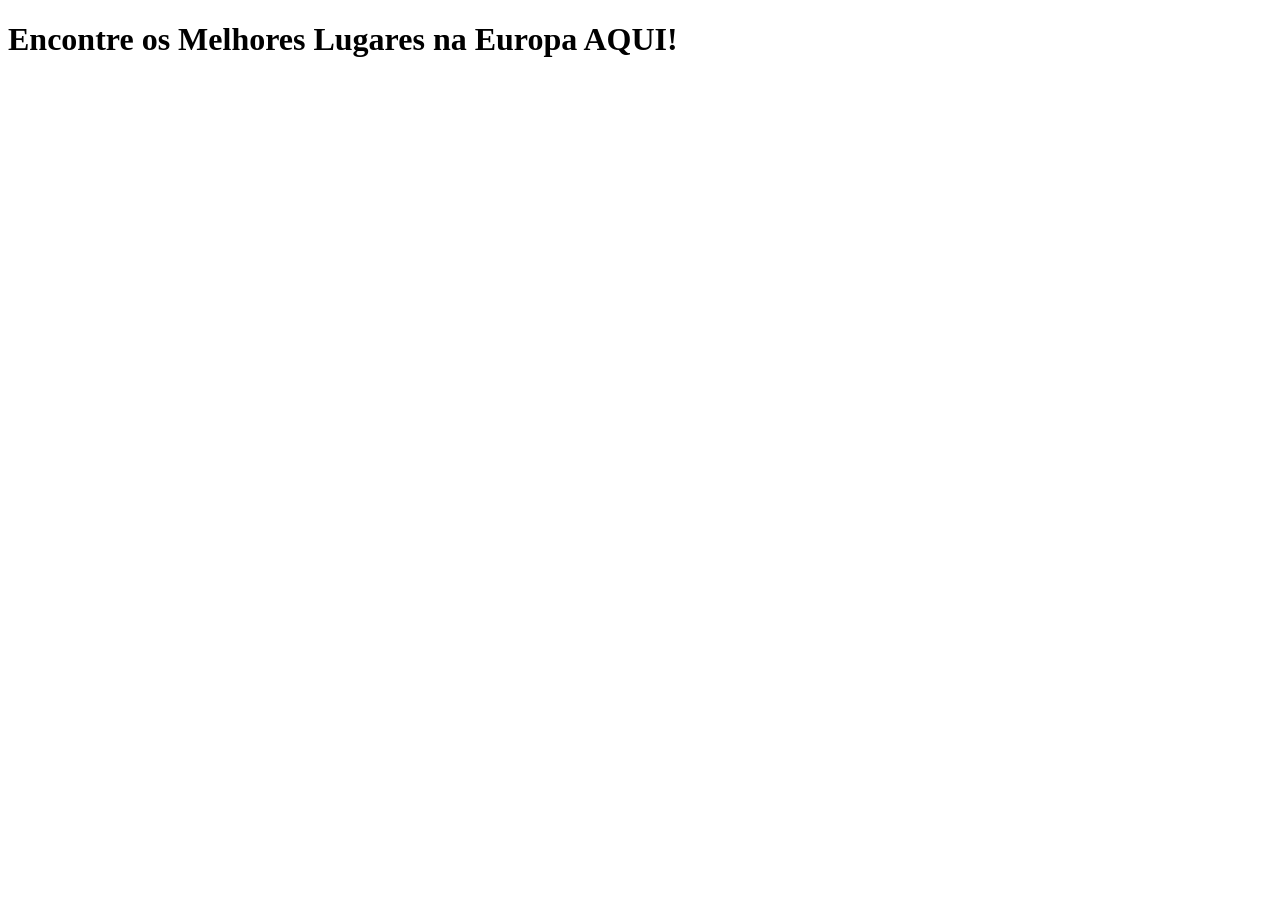
==== site-teste/index.html @ 175662ef "o começo do meu site" ====
<!DOCTYPE html>
<html lang="pt-br">
<head>
    
    <meta charset="UTF-8">
    <meta name="viewport" content="width=device-width, initial-scale=1.0">
    <title>Rumo a Europa</title>
    <link real="stylesheet" type="text" href="css/estilo.css">

</head>
<body>
    
    <h1>Encontre os Melhores Lugares na Europa AQUI!</h1>

</body>
</html>
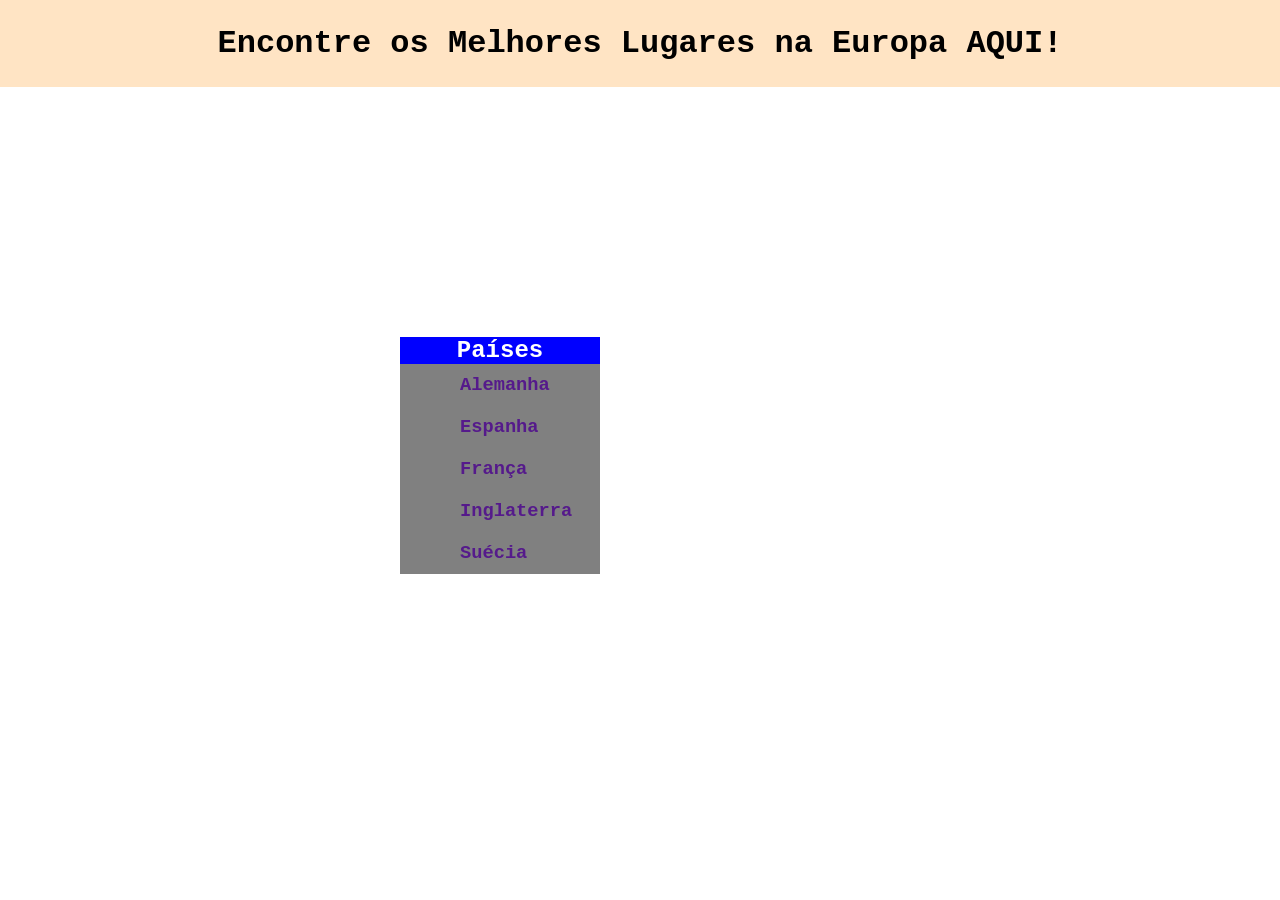
==== commit dba1daa7: "fim do dia 28/08/23 comecei a página" ====
--- a/site-teste/index.html
+++ b/site-teste/index.html
@@ -5,12 +5,46 @@
     <meta charset="UTF-8">
     <meta name="viewport" content="width=device-width, initial-scale=1.0">
     <title>Rumo a Europa</title>
-    <link real="stylesheet" type="text" href="css/estilo.css">
+    <link rel="stylesheet" type="text/css" href="./css/estilo.css">
 
 </head>
 <body>
     
-    <h1>Encontre os Melhores Lugares na Europa AQUI!</h1>
+    <div class="conteiner"><!--inicio do conteiner-->
+        <div class="cabecalho"><!--inicio do cabecalho-->
 
+            <h1>Encontre os Melhores Lugares na Europa AQUI!</h1>
+            
+        </div><!--fim do cabecalho-->
+
+        <div id="paises">
+            <div id="cabecalho-paises">
+                <h2>Países</h2>
+            </div>
+            <div id="paises-europeus">
+                <ul>
+                    <li><a href=""><h3>Alemanha</h3></a></li>
+                </ul>
+
+                <ul>
+                    <li><a href=""><h3>Espanha</h3></a></li>
+                </ul>
+
+                <ul>
+                    <li><a href=""><h3>França</h3></a></li>
+                </ul>
+
+                <ul>
+                    <li><a href=""><h3>Inglaterra</h3></a></li>
+                </ul>
+
+                <ul>
+                    <li><a href=""><h3>Suécia</h3></a></li>
+                </ul>
+            </div>
+        </div>
+
+    </div><!--fim do conteiner-->
+    
 </body>
 </html>
--- a/site-teste/css/estilo.css
+++ b/site-teste/css/estilo.css
@@ -0,0 +1,47 @@
+* {
+    margin: 0;
+}
+
+ul li {
+    list-style: none;
+    padding: 10px;
+}
+
+a:link {
+    color: white;
+}
+
+a {
+    text-decoration: none;
+}
+
+body {
+    font-family: Courier New, Helvetica, sans-serif;
+}
+
+.cabecalho {
+    background-color: bisque;
+    text-align: center;
+    padding-bottom: 25px;
+    padding-top: 25px;
+}
+
+#paises {
+    margin-top: 250px;
+    margin-left: 400px;
+    width: 200px;
+    background-color: blue;
+    color: white;
+}
+
+#cabecalho-paises {
+    text-align: center;
+}
+
+#paises-europeus {
+    width: 180px;
+    padding-left: 10px;
+    padding-right: 10px;
+    color: white;
+    background-color: gray;
+}
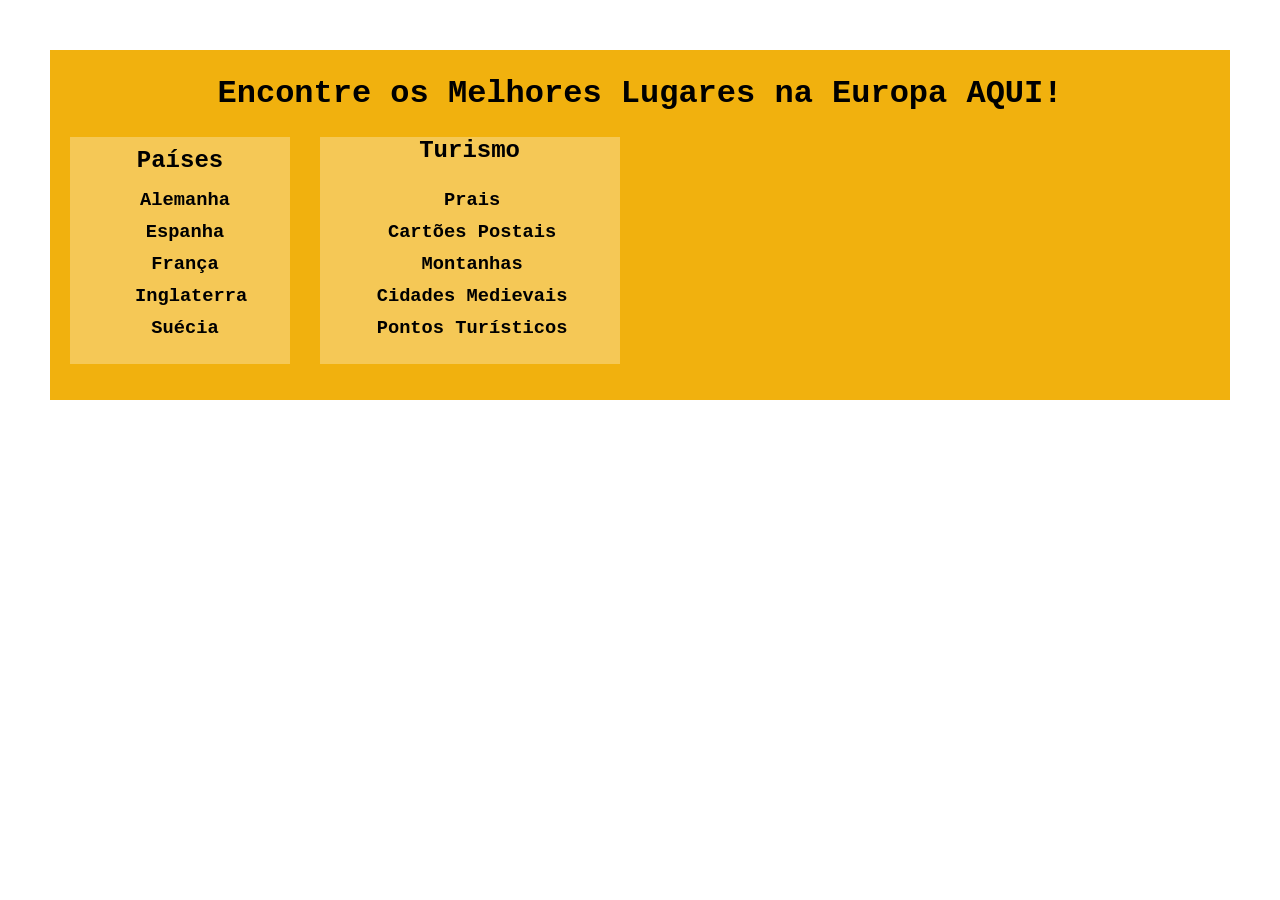
==== commit 88d5beec: "paises e turismo nao consegui deixar alinhado" ====
--- a/site-teste/index.html
+++ b/site-teste/index.html
@@ -4,45 +4,95 @@
     
     <meta charset="UTF-8">
     <meta name="viewport" content="width=device-width, initial-scale=1.0">
-    <title>Rumo a Europa</title>
+    <title>Guia da Europa</title>
     <link rel="stylesheet" type="text/css" href="./css/estilo.css">
 
 </head>
 <body>
     
     <div class="conteiner"><!--inicio do conteiner-->
+        
         <div class="cabecalho"><!--inicio do cabecalho-->
 
-            <h1>Encontre os Melhores Lugares na Europa AQUI!</h1>
+            <h1 class="conteudo-cabecalho">Encontre os Melhores Lugares na Europa AQUI!</h1>
             
+        
+            <div class="conteudo-paises"><!--inicio conteudo-paises-->
+
+                <div id="paises"><!--inicio paises-->
+                    
+                    <div id="cabecalho-paises">
+                        
+                        <h2>Países</h2>
+                    
+                    </div>
+                </div><!--fim paises-->
+                        
+                <div id="paises-europeus"><!--inicio europeus-->
+                            
+                            <ul>
+                                <li><a href=""><h3>Alemanha</h3></a></li>
+                            </ul>
+
+                            <ul>
+                                <li><a href=""><h3>Espanha</h3></a></li>
+                            </ul>
+
+                            <ul>
+                                <li><a href=""><h3>França</h3></a></li>
+                            </ul>
+
+                            <ul>
+                                <li><a href=""><h3>Inglaterra</h3></a></li>
+                            </ul>
+
+                            <ul>
+                                <li><a href=""><h3>Suécia</h3></a></li>
+                            </ul>
+                            
+                </div><!--fim europeus-->
+
+            </div><!--fim conteudo-paises-->
+
+            <div class="conteudo-turismo"><!--inicio conteudo-turismo-->
+
+                <div id="cabecalho-turismo"><!--inicio cabecalho-turismo-->
+                    
+                    <div id="titulo-cabecalho-turismo"><!--inicio-titulo-turismo-->
+                        
+                        <h2>Turismo</h2>
+                    
+                    </div><!--fim-titulo-turismo-->
+
+                </div><!--fim cabecalho-turismo-->
+                        
+                <div id="turismo"><!--inicio turismo-->
+                            
+                            <ul>
+                                <li><a href=""><h3>Prais</h3></a></li>
+                            </ul>
+
+                            <ul>
+                                <li><a href=""><h3>Cartões Postais</h3></a></li>
+                            </ul>
+
+                            <ul>
+                                <li><a href=""><h3>Montanhas</h3></a></li>
+                            </ul>
+
+                            <ul>
+                                <li><a href=""><h3>Cidades Medievais</h3></a></li>
+                            </ul>
+
+                            <ul>
+                                <li><a href=""><h3>Pontos Turísticos</h3></a></li>
+                            </ul>
+                            
+                </div><!--fim turismo-->
+
+            </div><!--fim conteudo-turismo-->
+
         </div><!--fim do cabecalho-->
-
-        <div id="paises">
-            <div id="cabecalho-paises">
-                <h2>Países</h2>
-            </div>
-            <div id="paises-europeus">
-                <ul>
-                    <li><a href=""><h3>Alemanha</h3></a></li>
-                </ul>
-
-                <ul>
-                    <li><a href=""><h3>Espanha</h3></a></li>
-                </ul>
-
-                <ul>
-                    <li><a href=""><h3>França</h3></a></li>
-                </ul>
-
-                <ul>
-                    <li><a href=""><h3>Inglaterra</h3></a></li>
-                </ul>
-
-                <ul>
-                    <li><a href=""><h3>Suécia</h3></a></li>
-                </ul>
-            </div>
-        </div>
 
     </div><!--fim do conteiner-->
     
--- a/site-teste/css/estilo.css
+++ b/site-teste/css/estilo.css
@@ -4,7 +4,7 @@
 
 ul li {
     list-style: none;
-    padding: 10px;
+    padding: 5px;
 }
 
 a:link {
@@ -13,6 +13,7 @@
 
 a {
     text-decoration: none;
+    color: black;
 }
 
 body {
@@ -20,28 +21,54 @@
 }
 
 .cabecalho {
-    background-color: bisque;
+    background-color: #f1b10e;
+    width: auto;
+    height: 350px;
+    margin: 50px;
+}
+
+.conteudo-cabecalho {
     text-align: center;
     padding-bottom: 25px;
-    padding-top: 25px;
+    padding-top: 25px;;
+    position: center;
+}
+
+.conteudo-paises {
+    width: 200px;
+    margin-left: 20px;
+    text-align: center;
+    padding: 10px;
+    display: inline-block;
+    background-color: #f5c856;
 }
 
 #paises {
-    margin-top: 250px;
-    margin-left: 400px;
-    width: 200px;
-    background-color: blue;
-    color: white;
-}
-
-#cabecalho-paises {
     text-align: center;
 }
 
 #paises-europeus {
-    width: 180px;
-    padding-left: 10px;
-    padding-right: 10px;
+    text-align: center;
+    padding: 10px;
+    padding-right: 40px;
     color: white;
-    background-color: gray;
+}
+
+.conteudo-turismo {
+    width: 300px;
+    margin-left: 20px;
+    text-align: center;
+    display: inline-block;
+    background-color: #f5c856;
+}
+
+#turismo {
+    text-align: center;
+    padding-right: 35px;
+    padding-bottom: 20px;
+    padding-top: 20px;
+}
+
+#cabecalho-turismo {
+    padding-top: px;
 }
